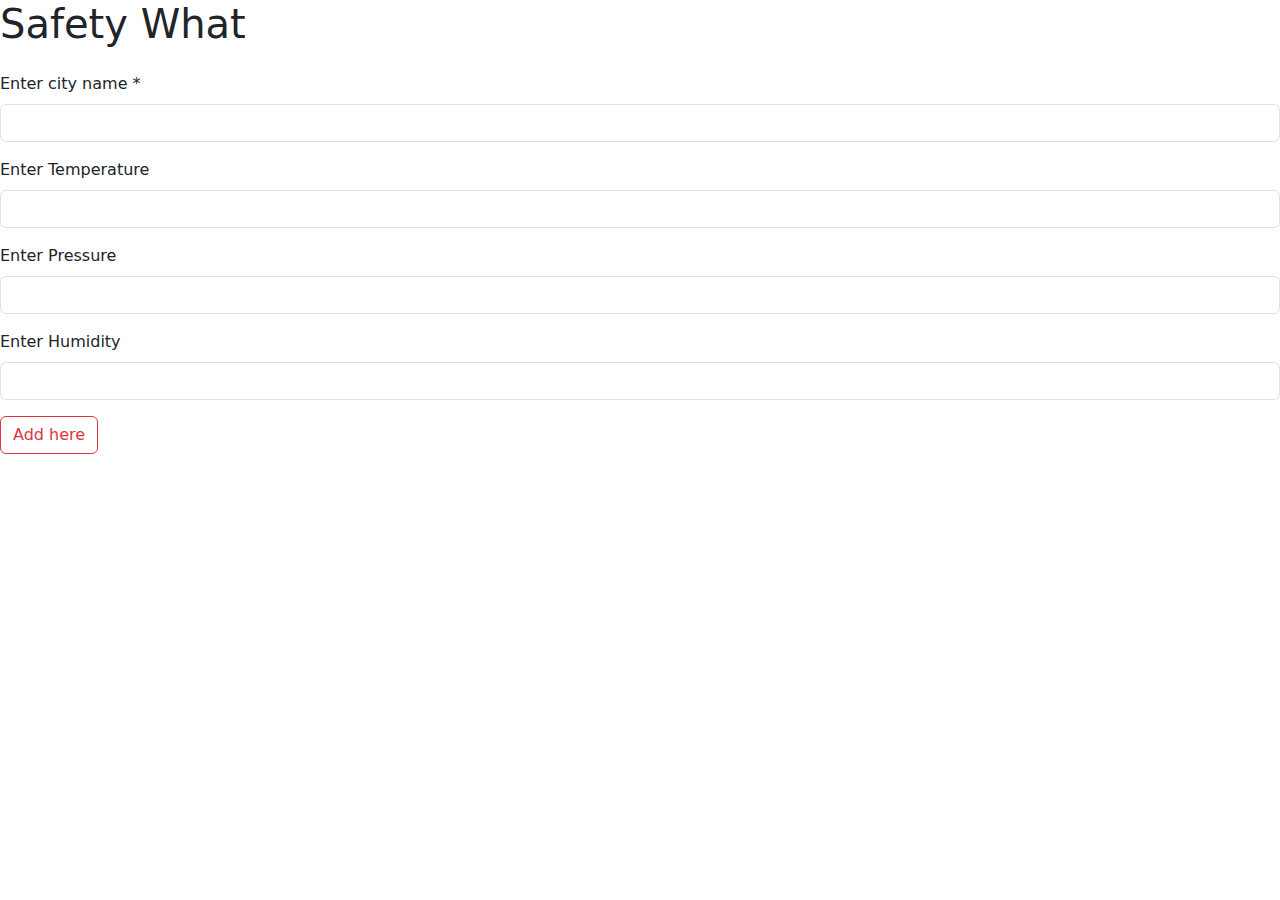
==== templates/add.html @ 3147b6e3 "Add socket.io functionality for real time update" ====
<!DOCTYPE html>
<html lang="en">
  <head>
    <meta charset="UTF-8" />
    <meta name="viewport" content="width=device-width, initial-scale=1.0" />
    <link rel="stylesheet" href="https://cdn.jsdelivr.net/npm/bootstrap@5.3.2/dist/css/bootstrap.min.css">
    <link rel="stylesheet" href="static/styles.css">
    <title>Add</title>
  </head>
  <body>
    <header>
      <h1>Safety What</h1>
    </header>
    <div class="add-data">
      <form action="/add" method="post">

      <label for="entered_city" class="form-label mt-3">Enter city name * </label>
      <input type="text" name="entered_city" class="form-control"/>

      <label for="entered_temp" class="form-label mt-3">Enter Temperature</label>
      <input type="text" name="entered_temp" class="form-control" />

      <label for="entered_pres" class="form-label mt-3">Enter Pressure</label>
      <input type="text" name="entered_pres" class="form-control"/>

      <label for="entered_hum" class="form-label mt-3">Enter Humidity</label>
      <input type="text" name="entered_hum" class="form-control"/>

      <input type="submit" value="Add here" class="btn btn-outline-danger mt-3" id="addbutton" />
      

    </form>
  </div>

    
    

  </body>
</html>
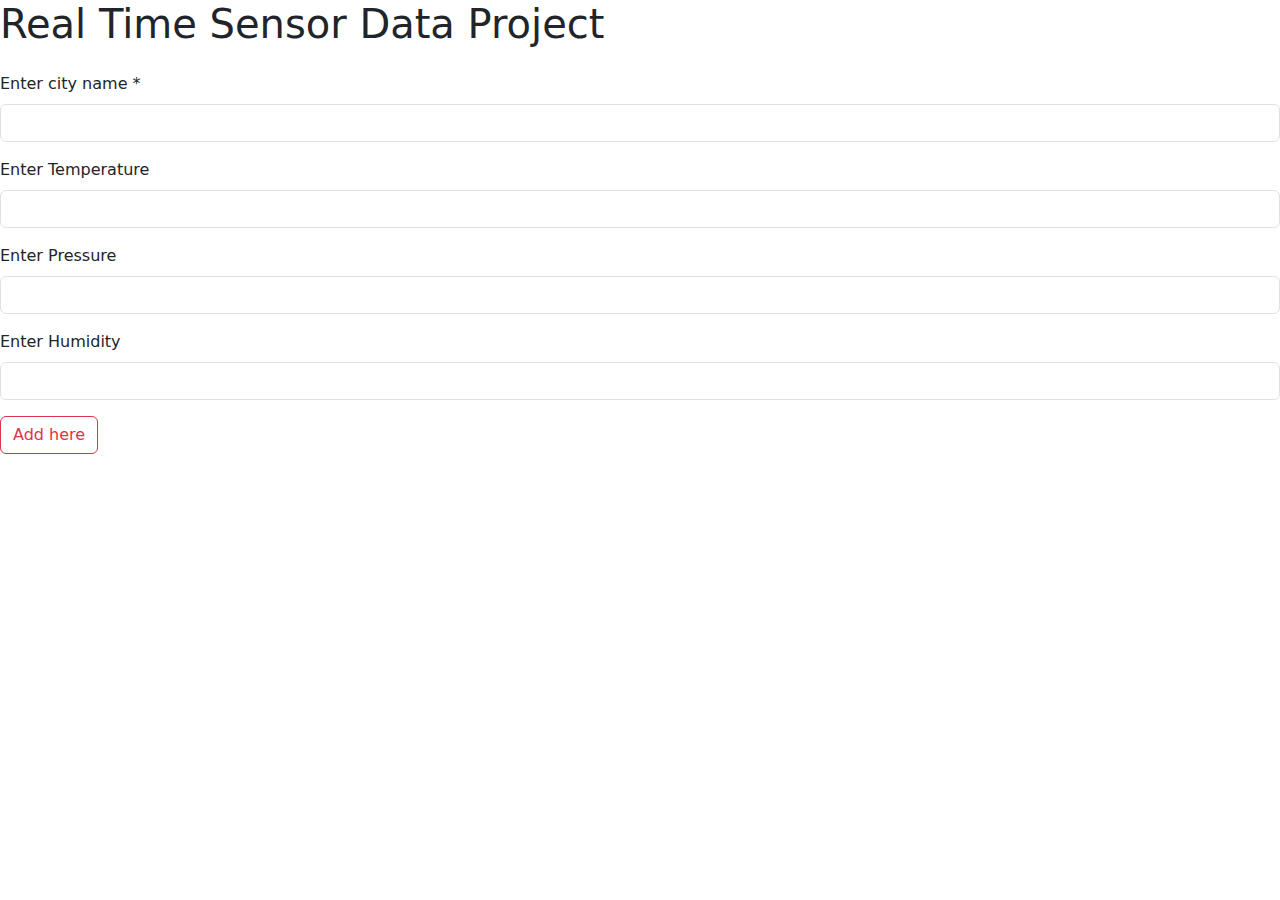
==== commit 0745a482: "Project demonstrating Real time update functionality with flask backend" ====
--- a/templates/add.html
+++ b/templates/add.html
@@ -9,7 +9,7 @@
   </head>
   <body>
     <header>
-      <h1>Safety What</h1>
+      <h1>Real Time Sensor Data Project</h1>
     </header>
     <div class="add-data">
       <form action="/add" method="post">
